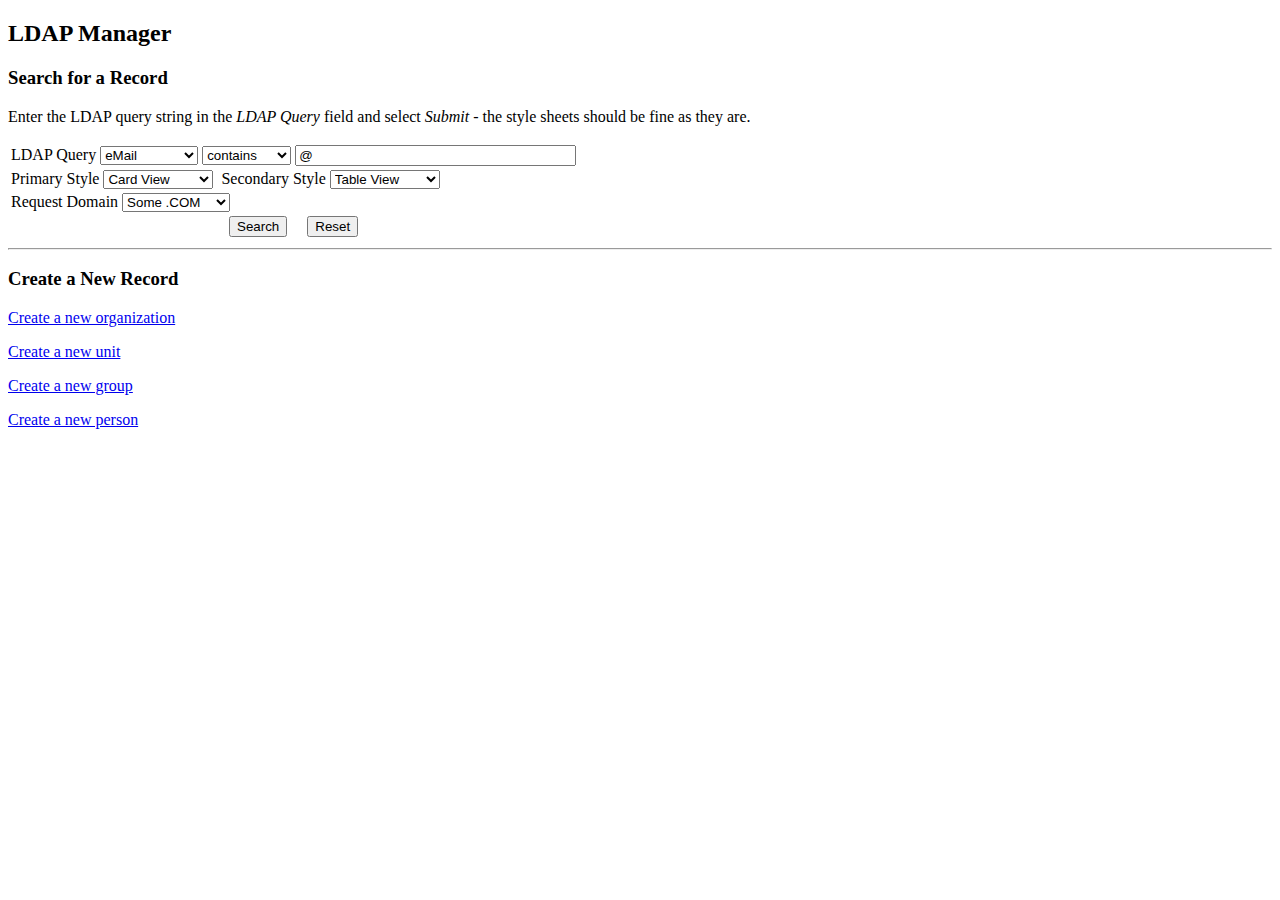
==== web/index.html @ 9a71e4b3 "XSL, XML, and JS supporting files for interaction with mod_psldap. Handles DSML output from module. " ====
<?xml version="1.0" standalone="yes"?>
<!doctype html public "-//W3C//DTD XHTML 1.0 Transitional//EN" "http://www.w3.org/TR/xhtml1l/DTD/transitional.dtd">
<html xmlns="http://www.w3.org/1999/xhtml">

<head>
    <meta http-equiv="Content-Type" content="text/html; charset=iso-8859-1" />
    <meta name="Author" content="David J. Picard" />
    <meta name="keywords" lang="us-en" content="" />
    <meta name="description" content="" />
    <meta name="robots" content="NOINDEX" />
    <meta name="copyright" content="&copy; 2004 PSInd, LLC" />
    <meta name="date" content="2004-06-11T20:00:00-05:00" />
    <title>PSInd - LDAP Management Page</title>
    <link rel="STYLESHEET" type="text/css" href="/psldap/DSML_psldap.css" />
    <script language="JavaScript" src="/psldap/DSML_psldap.js" ></script>
    <script language="JavaScript">
        function synchCompareSelect() {
            var strQuery = "";
            var searchByElement = document.queryForm.searchby;
            var searchCompareElement = document.queryForm.searchcompare;
            var searchValueElement = document.queryForm.searchvalue;
            strQuery = searchByElement.options[searchByElement.selectedIndex].value;
            if ("" == strQuery) {
                // Advanced choice selected
                searchCompareElement.selectedIndex = 4;
            } else if (4 == searchCompareElement.selectedIndex) {
                searchCompareElement.selectedIndex = 3;
            }
        }
        function generateQueryString() {
            var searchElement = document.queryForm.search;
            var searchByElement = document.queryForm.searchby;
            var searchCompareElement = document.queryForm.searchcompare;
            var searchValueElement = document.queryForm.searchvalue;
            var strQuery = searchByElement.options[searchByElement.selectedIndex].value;
            strQuery = "(" + strQuery +
                searchCompareElement.options[searchCompareElement.selectedIndex].value.replace(/\?/i, searchValueElement.value) + ")";
            searchElement.value = strQuery;
            window.defaultStatus = "Getting LDAP records for filter = " + strQuery;
            return true;
        }
    </script>

</head>

<!--#include virtual="/header.html"-->

<!-- Add body of page here -->
<h2>LDAP Manager</h2>
<h3>Search for a Record</h3>
<p>Enter the LDAP query string in the <em>LDAP Query</em> field and select <em>Submit</em> - the style sheets should be fine as they are.</p>
<div>
<form id="queryForm" name="queryForm" onsubmit="generateQueryString();" method="POST" action="/ldapupdate">
    <table>
<!--
        <tr ><td align="left"><label>Login (E-Mail)
	    <input type="input" name="mail" size="20" maxlength="64" value="dave" required></label>
        </td></tr>
        <tr ><td align="left"><label>Password
	    <input type="password" name="userPassword" size="20" maxlength="64" value="" required></label>
        </td></tr>
-->
        <tr><td align="left"><label>LDAP Query
	    <input type="hidden" name="search" size="32" maxlength="128" value="(mail=*@*)" ></label>
	    <select onchange="synchCompareSelect();" size="1" name="searchby" >
                <option selected value="mail">eMail</option>
                <option value="givenName">First Name</option>
                <option value="sn">Last Name</option>
                <option value="o">Organization</option>
                <option value="ou">Org Unit</option>
                <option value="">Advanced...</option>
            </select>
	    <select onchange="synchCompareSelect();" size="1" name="searchcompare" >
                <option value="=?*">begins with</option>
                <option selected value="=*?*">contains</option>
                <option value="=*?">ends with</option>
                <option value="=?">equals</option>
                <option value="?">...</option>
            </select>
	    <input type="text" name="searchvalue" size="32" maxlength="128" value="@" >
        </td></tr>
        <tr>
          <td align="left"><label>Primary Style
	    <select size="1" name="xsl1" >
                <option selected value="/psldap/DSML_cards.xsl">Card View</option>
                <option value="/psldap/DSML_table.xsl">Table View</option>
                <option value="/psldap/DSML_editform.xsl">Editable Cards</option>
            </select>
            &nbsp;<label>Secondary Style
	    <select size="1" name="xsl2" >
                <option value="/psldap/DSML_cards.xsl">Card View</option>
                <option selected value="/psldap/DSML_table.xsl">Table View</option>
                <option value="/psldap/DSML_editform.xsl">Editable Cards</option>
            </select>
          </td>
        </tr>
        <tr><td align="left"><label>Request Domain
	    <select size="1" name="dn" >
                <option selected value="dc=some,dc=com">Some .COM</option>
                <option value="dc=another,dc=com">Another .COM</option>
            </select>
        </td></tr>
        <tr>
	    <td align="CENTER">
                <input type="submit" name="FormAction" value="Search"> &nbsp; &nbsp;
                <input type="reset">
            </td>
	</tr>
    </table>
</form>
</div>
<hr>
<h3>Create a New Record</h3>
<p><a href="DSML_new_o.xml">Create a new organization</a></p>
<p><a href="DSML_new_ou.xml">Create a new unit</a></p>
<p><a href="DSML_new_group.xml">Create a new group</a></p>
<p><a href="DSML_new_person.xml">Create a new person</a></p>

<!--#include virtual="/footer.html"-->

</html>
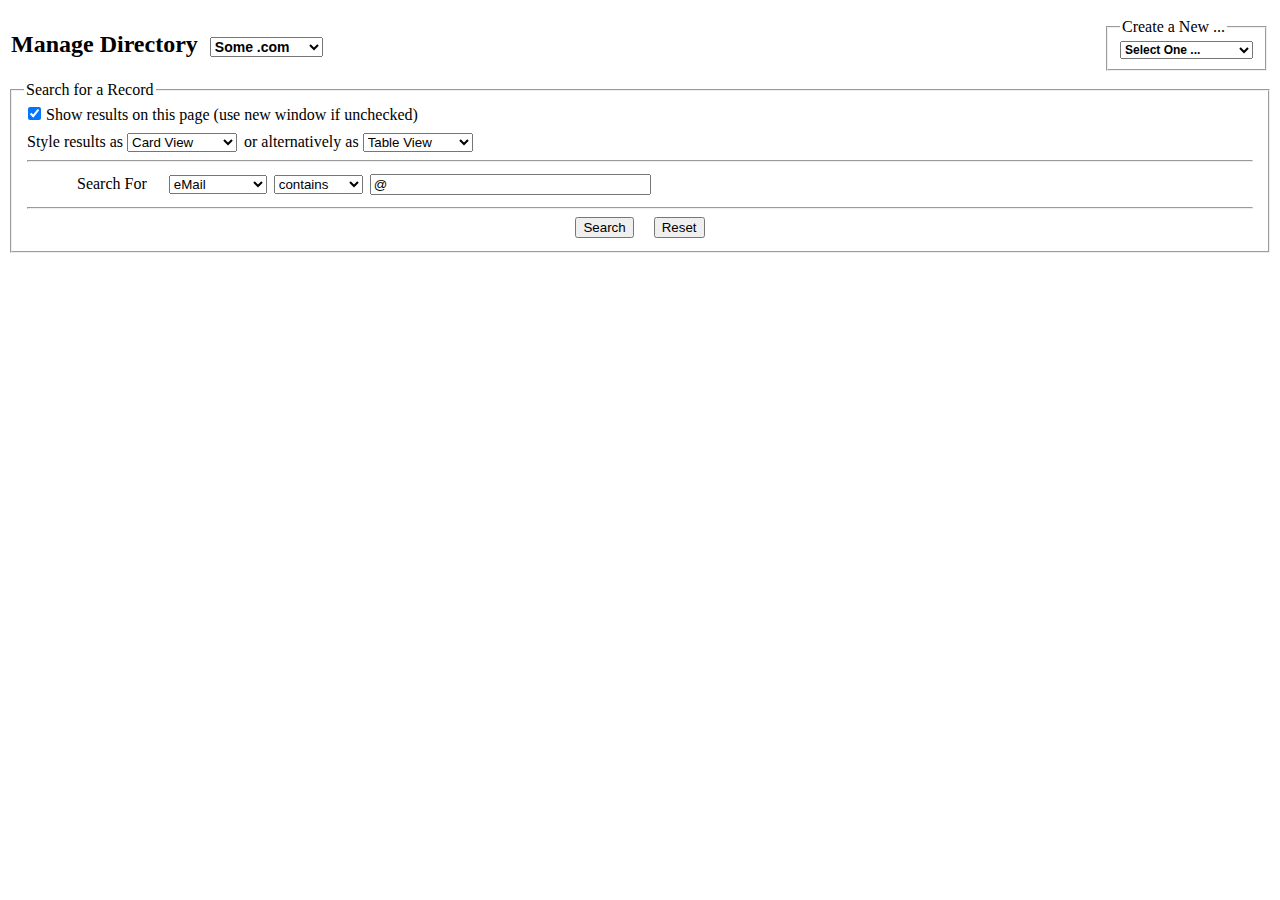
==== commit 898b5ca7: "Addition of management tree into web templates ." ====
--- a/web/index.html
+++ b/web/index.html
@@ -39,30 +39,103 @@
             window.defaultStatus = "Getting LDAP records for filter = " + strQuery;
             return true;
         }
+        function encodeChar() {
+            alert("Encoding of char " + document.encodeForm.encChar.value + " is " +
+                  encodeURI(document.encodeForm.encChar.value));
+            alert("decoded uri is : " + String('/ldapupdate?FormAction=Search&search=(objectClass=*)&dn=cn=Kris%20Canekaratne,%20ou=eRUNWAY,%20dc=psind,%20dc=com&BinaryData=jpegPhoto&BinaryType=image/jpeg') );
+        }
+        function setLDAPBase(objBaseDN) {
+            var searchBase = document.queryForm.dn;
+            searchBase.value = objBaseDN;
+        }
+        function setFormBaseDN() {
+            alert("Loaded window - new dn is ");
+        }
+        function loadDNInitializationFormUrl(objUrl) {
+            var objWindow = loadRecordUrl(objUrl + "?dn=" +
+                                          document.queryForm.dn.value);
+            objWindow.onload='setFormBaseDN';
+        }
+        function resizeResultIframe() {
+            var objIframe = document.getElementById("resultSet");
+            var winHeight = getWindowHeight(window);
+            var ifHeight = 1600;
+            if (null != objIframe) {
+                objIframe.style.height = ifHeight + "px";
+            }
+            if (document.body.scrollHeight > winHeight) {
+                ifHeight -= document.body.scrollHeight - winHeight + 25;
+                objIframe.style.height = ifHeight + "px";
+            }
+        }
+        function setInternalTarget(bChecked) {
+            document.queryForm.target = (bChecked) ? "resultSet" : "_blank";
+        }
     </script>
 
 </head>
 
-<!--#include virtual="/header.html"-->
+<body onload="resizeResultIframe()" onresize="resizeResultIframe()">
 
 <!-- Add body of page here -->
-<h2>LDAP Manager</h2>
-<h3>Search for a Record</h3>
-<p>Enter the LDAP query string in the <em>LDAP Query</em> field and select <em>Submit</em> - the style sheets should be fine as they are.</p>
-<div>
-<form id="queryForm" name="queryForm" onsubmit="generateQueryString();" method="POST" action="/ldapupdate">
-    <table>
-<!--
-        <tr ><td align="left"><label>Login (E-Mail)
-	    <input type="input" name="mail" size="20" maxlength="64" value="dave" required></label>
-        </td></tr>
-        <tr ><td align="left"><label>Password
-	    <input type="password" name="userPassword" size="20" maxlength="64" value="" required></label>
-        </td></tr>
--->
-        <tr><td align="left"><label>LDAP Query
-	    <input type="hidden" name="search" size="32" maxlength="128" value="(mail=*@*)" ></label>
-	    <select onchange="synchCompareSelect();" size="1" name="searchby" >
+<table width="100%">
+  <tr width="100%">
+    <td align="left" width="*">
+      <h2>Manage Directory 
+        <select size="1" name="dn" style="font-size: 14px; font-weight: bold; margin-left: 6px; " onchange="setLDAPBase(this.value)">
+          <option selected value="dc=some, dc=com">Some .com</option>
+          <option value="dc=another, dc=com">Another .com</option>
+        </select>
+      </h2>
+    </td>
+    <td align="right" width="5px">
+      <fieldset>
+        <legend>Create a New ...</legend>
+        <select size="1" name="newRecordSelect" style="font-size: 12px; font-weight: bold; " onchange="loadDNInitializationFormUrl(this.value); this.value='';">
+          <option selected value="">Select One ...</option>
+          <option value="DSML_new_o.xml">Organization</option>
+          <option value="DSML_new_ou.xml">Organizational Unit</option>
+          <option value="DSML_new_group.xml">Group</option>
+          <option value="DSML_new_person.xml">Person</option>
+          <option value="DSML_new_user.xml">User</option>
+        </select>
+      </fieldset>
+    </td>
+  </tr>
+</table>
+
+<fieldset style="margin-bottom: 6px; ">
+  <legend>Search for a Record</legend>
+  <label><input type="checkbox" name="resultsInFrame" style="margin-right: 5px; " checked onchange="setInternalTarget(this.checked)" />Show results on this page (use new window if unchecked)</label>
+  <div style="margin-top: 6px;" >
+  <form id="queryForm" name="queryForm" onsubmit="generateQueryString();" method="POST" action="/ldapupdate" target="resultSet">
+    <input type="hidden" name="dn" value="dc=psind, dc=com" >
+    <table width="100%">
+        <tr>
+          <td align="left"><label>Style results as
+	    <select size="1" name="xsl1" style="margin-right: 3px;">
+                <option value="/psldap/DSML_mgmt_tree.xsl">Mgmt Tree</option>
+                <option value="/psldap/DSML_org_tree.xsl">Org Tree</option>
+                <option selected value="/psldap/DSML_cards.xsl">Card View</option>
+                <option value="/psldap/DSML_table.xsl">Table View</option>
+                <option value="/psldap/DSML_editform.xsl">Editable Cards</option>
+            </select>
+            or alternatively as 
+	    <select size="1" name="xsl2" style="margin-right: 3px;">
+                <option value="/psldap/DSML_mgmt_tree.xsl">Mgmt Tree</option>
+                <option value="/psldap/DSML_org_tree.xsl">Org Tree</option>
+                <option value="/psldap/DSML_cards.xsl">Card View</option>
+                <option selected value="/psldap/DSML_table.xsl">Table View</option>
+                <option value="/psldap/DSML_editform.xsl">Editable Cards</option>
+            </select>
+            <hr />
+          </td>
+        </tr>
+        <tr><td align="left"><label><span style="margin-right: 18px; margin-left : 50px; ">Search For</span>
+	    <input type="hidden" name="search" size="32" maxlength="128" value="(mail=*@*)" >
+	    <input type="hidden" name="BinaryHRef" size="4" maxlength="4" value="on" ></label>
+
+	    <select onchange="synchCompareSelect();" size="1" name="searchby" style="margin-right: 3px;">
                 <option selected value="mail">eMail</option>
                 <option value="givenName">First Name</option>
                 <option value="sn">Last Name</option>
@@ -70,7 +143,7 @@
                 <option value="ou">Org Unit</option>
                 <option value="">Advanced...</option>
             </select>
-	    <select onchange="synchCompareSelect();" size="1" name="searchcompare" >
+	    <select onchange="synchCompareSelect();" size="1" name="searchcompare" style="margin-right: 3px;">
                 <option value="=?*">begins with</option>
                 <option selected value="=*?*">contains</option>
                 <option value="=*?">ends with</option>
@@ -79,43 +152,21 @@
             </select>
 	    <input type="text" name="searchvalue" size="32" maxlength="128" value="@" >
         </td></tr>
-        <tr>
-          <td align="left"><label>Primary Style
-	    <select size="1" name="xsl1" >
-                <option selected value="/psldap/DSML_cards.xsl">Card View</option>
-                <option value="/psldap/DSML_table.xsl">Table View</option>
-                <option value="/psldap/DSML_editform.xsl">Editable Cards</option>
-            </select>
-            &nbsp;<label>Secondary Style
-	    <select size="1" name="xsl2" >
-                <option value="/psldap/DSML_cards.xsl">Card View</option>
-                <option selected value="/psldap/DSML_table.xsl">Table View</option>
-                <option value="/psldap/DSML_editform.xsl">Editable Cards</option>
-            </select>
-          </td>
-        </tr>
-        <tr><td align="left"><label>Request Domain
-	    <select size="1" name="dn" >
-                <option selected value="dc=some,dc=com">Some .COM</option>
-                <option value="dc=another,dc=com">Another .COM</option>
-            </select>
-        </td></tr>
-        <tr>
+
+        <tr style="padding-top: 6px;" >
 	    <td align="CENTER">
-                <input type="submit" name="FormAction" value="Search"> &nbsp; &nbsp;
-                <input type="reset">
+              <hr />
+              <input type="submit" name="FormAction" value="Search"> &nbsp; &nbsp;
+              <input type="reset">
             </td>
 	</tr>
     </table>
 </form>
 </div>
-<hr>
-<h3>Create a New Record</h3>
-<p><a href="DSML_new_o.xml">Create a new organization</a></p>
-<p><a href="DSML_new_ou.xml">Create a new unit</a></p>
-<p><a href="DSML_new_group.xml">Create a new group</a></p>
-<p><a href="DSML_new_person.xml">Create a new person</a></p>
+</fieldset>
 
-<!--#include virtual="/footer.html"-->
 
+<iframe id="resultSet" name="resultSet" src="" style="height: 0px; width: 100%; border-width: 0px;" ></iframe>
+
+</body>
 </html>
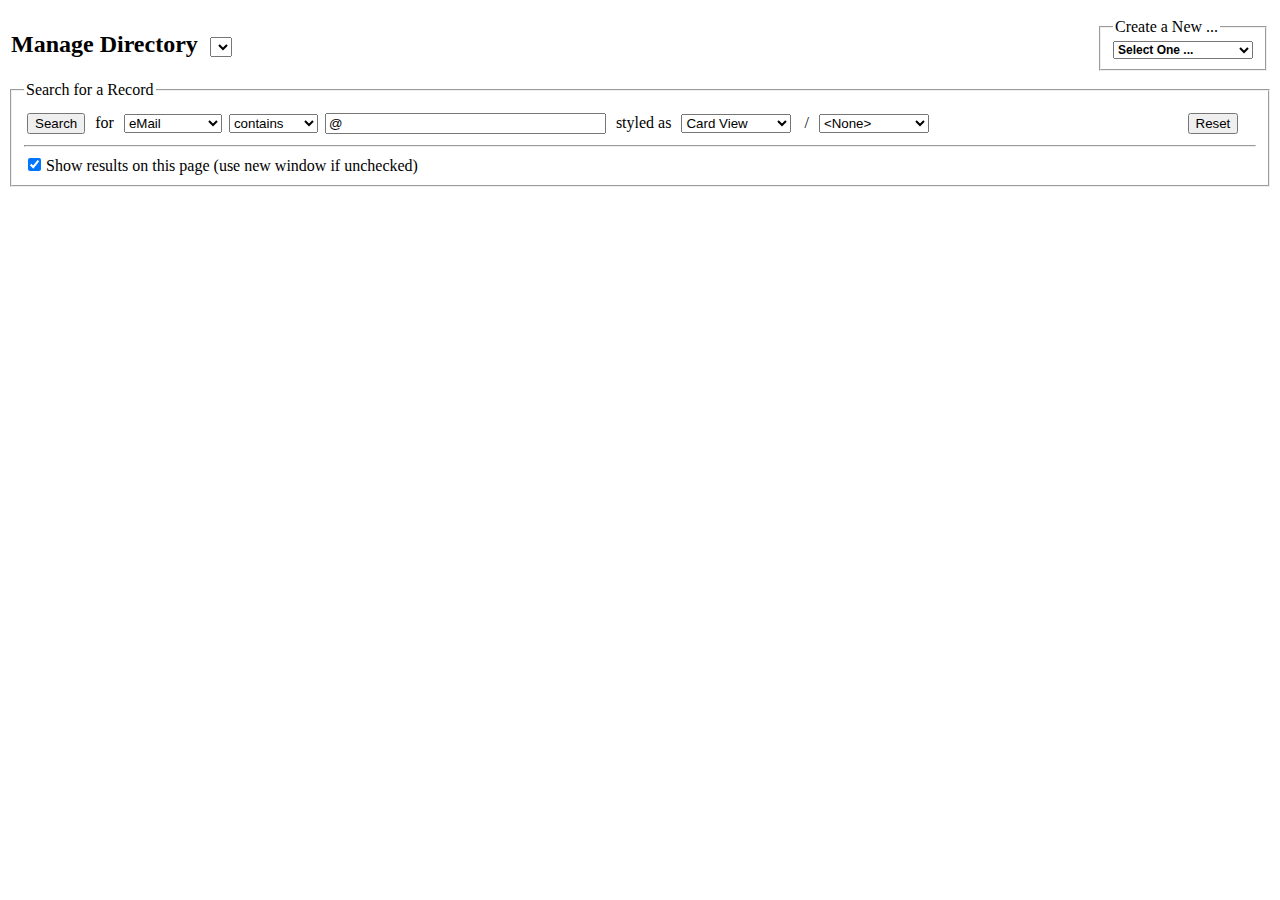
==== commit 870f6c81: ":quit  ---------------------------------------------------------------------- :quit!" ====
--- a/web/index.html
+++ b/web/index.html
@@ -12,8 +12,10 @@
     <meta name="date" content="2004-06-11T20:00:00-05:00" />
     <title>PSInd - LDAP Management Page</title>
     <link rel="STYLESHEET" type="text/css" href="/psldap/DSML_psldap.css" />
-    <script language="JavaScript" src="/psldap/DSML_psldap.js" ></script>
-    <script language="JavaScript">
+
+    <script type="text/javascript" language="JavaScript" src="/psldap/psldap_config.js" ></script>
+    <script type="text/javascript" language="JavaScript" src="/psldap/DSML_psldap.js" ></script>
+    <script type="text/javascript" language="JavaScript" >
         function synchCompareSelect() {
             var strQuery = "";
             var searchByElement = document.queryForm.searchby;
@@ -38,11 +40,6 @@
             searchElement.value = strQuery;
             window.defaultStatus = "Getting LDAP records for filter = " + strQuery;
             return true;
-        }
-        function encodeChar() {
-            alert("Encoding of char " + document.encodeForm.encChar.value + " is " +
-                  encodeURI(document.encodeForm.encChar.value));
-            alert("decoded uri is : " + String('/ldapupdate?FormAction=Search&search=(objectClass=*)&dn=cn=Kris%20Canekaratne,%20ou=eRUNWAY,%20dc=psind,%20dc=com&BinaryData=jpegPhoto&BinaryType=image/jpeg') );
         }
         function setLDAPBase(objBaseDN) {
             var searchBase = document.queryForm.dn;
@@ -76,6 +73,7 @@
 </head>
 
 <body onload="resizeResultIframe()" onresize="resizeResultIframe()">
+<!--#include virtual="/header.html" -->
 
 <!-- Add body of page here -->
 <table width="100%">
@@ -83,8 +81,11 @@
     <td align="left" width="*">
       <h2>Manage Directory 
         <select size="1" name="dn" style="font-size: 14px; font-weight: bold; margin-left: 6px; " onchange="setLDAPBase(this.value)">
-          <option selected value="dc=some, dc=com">Some .com</option>
-          <option value="dc=another, dc=com">Another .com</option>
+	    <script type="text/javascript" language="JavaScript" >
+	        for (var i=0; i<ldapDomains.length; i++) {
+		    document.write('<option ' + ((ldapDomains[i].defaultDomain==1)?"selected ":"") + 'value="' + ldapDomains[i].dn + '">' + ldapDomains[i].label + '</option>');
+		}
+	    </script>
         </select>
       </h2>
     </td>
@@ -93,6 +94,7 @@
         <legend>Create a New ...</legend>
         <select size="1" name="newRecordSelect" style="font-size: 12px; font-weight: bold; " onchange="loadDNInitializationFormUrl(this.value); this.value='';">
           <option selected value="">Select One ...</option>
+          <option value="DSML_new_v_o.xml">Vendor Organization</option>
           <option value="DSML_new_o.xml">Organization</option>
           <option value="DSML_new_ou.xml">Organizational Unit</option>
           <option value="DSML_new_group.xml">Group</option>
@@ -106,67 +108,73 @@
 
 <fieldset style="margin-bottom: 6px; ">
   <legend>Search for a Record</legend>
-  <label><input type="checkbox" name="resultsInFrame" style="margin-right: 5px; " checked onchange="setInternalTarget(this.checked)" />Show results on this page (use new window if unchecked)</label>
   <div style="margin-top: 6px;" >
   <form id="queryForm" name="queryForm" onsubmit="generateQueryString();" method="POST" action="/ldapupdate" target="resultSet">
-    <input type="hidden" name="dn" value="dc=psind, dc=com" >
-    <table width="100%">
-        <tr>
-          <td align="left"><label>Style results as
-	    <select size="1" name="xsl1" style="margin-right: 3px;">
-                <option value="/psldap/DSML_mgmt_tree.xsl">Mgmt Tree</option>
-                <option value="/psldap/DSML_org_tree.xsl">Org Tree</option>
-                <option selected value="/psldap/DSML_cards.xsl">Card View</option>
-                <option value="/psldap/DSML_table.xsl">Table View</option>
-                <option value="/psldap/DSML_editform.xsl">Editable Cards</option>
-            </select>
-            or alternatively as 
-	    <select size="1" name="xsl2" style="margin-right: 3px;">
-                <option value="/psldap/DSML_mgmt_tree.xsl">Mgmt Tree</option>
-                <option value="/psldap/DSML_org_tree.xsl">Org Tree</option>
-                <option value="/psldap/DSML_cards.xsl">Card View</option>
-                <option selected value="/psldap/DSML_table.xsl">Table View</option>
-                <option value="/psldap/DSML_editform.xsl">Editable Cards</option>
-            </select>
-            <hr />
-          </td>
-        </tr>
-        <tr><td align="left"><label><span style="margin-right: 18px; margin-left : 50px; ">Search For</span>
-	    <input type="hidden" name="search" size="32" maxlength="128" value="(mail=*@*)" >
-	    <input type="hidden" name="BinaryHRef" size="4" maxlength="4" value="on" ></label>
+    <script type="text/javascript" language="JavaScript" >
+      var defaultDomain = 0;
+      for (var i=0; i<ldapDomains.length; i++) {
+        if (ldapDomains[i].defaultDomain==1) { defaultDomain = i; }
+      }
+      document.write('<input type="hidden" name="dn" value="' + ldapDomains[defaultDomain].dn + '" >');
+    </script>
 
-	    <select onchange="synchCompareSelect();" size="1" name="searchby" style="margin-right: 3px;">
-                <option selected value="mail">eMail</option>
-                <option value="givenName">First Name</option>
-                <option value="sn">Last Name</option>
-                <option value="o">Organization</option>
-                <option value="ou">Org Unit</option>
-                <option value="">Advanced...</option>
-            </select>
-	    <select onchange="synchCompareSelect();" size="1" name="searchcompare" style="margin-right: 3px;">
-                <option value="=?*">begins with</option>
-                <option selected value="=*?*">contains</option>
-                <option value="=*?">ends with</option>
-                <option value="=?">equals</option>
-                <option value="?">...</option>
-            </select>
-	    <input type="text" name="searchvalue" size="32" maxlength="128" value="@" >
-        </td></tr>
-
-        <tr style="padding-top: 6px;" >
-	    <td align="CENTER">
-              <hr />
-              <input type="submit" name="FormAction" value="Search"> &nbsp; &nbsp;
-              <input type="reset">
-            </td>
-	</tr>
-    </table>
-</form>
-</div>
+    <table style=" width: 100%; ">
+        <tr><td align="left">
+	  <input type="hidden" name="search" size="32" maxlength="128" value="(mail=*@*)" />
+	  <input type="hidden" name="BinaryHRef" size="4" maxlength="4" value="on" />
+	  <input type="submit" name="FormAction" value="Search" />
+	  <label>
+	    <span style="margin-right: 6px; margin-left: 6px;">for</span>
+	  </label>
+	  <select onchange="synchCompareSelect();" size="1" name="searchby" style="margin-right: 3px;">
+	    <option selected value="mail">eMail</option>
+	    <option value="givenName">First Name</option>
+	    <option value="sn">Last Name</option>
+	    <option value="o">Organization</option>
+	    <option value="ou">Org Unit</option>
+	    <option value="">Advanced...</option>
+	  </select>
+	  <select onchange="synchCompareSelect();" size="1" name="searchcompare" style="margin-right: 3px;">
+	    <option value="=?*">begins with</option>
+	    <option selected value="=*?*">contains</option>
+	    <option value="=*?">ends with</option>
+	    <option value="=?">equals</option>
+	    <option value="?">...</option>
+	  </select>
+	  <input type="text" name="searchvalue" size="32" maxlength="128" value="@" />
+	  <label><span  style="margin-right: 6px; margin-left: 6px;">styled as</span>
+	  <select size="1" name="xsl1" style="margin-right: 3px;">
+	    <option value="/psldap/DSML_mgmt_tree.xsl">Mgmt Tree</option>
+	    <option value="/psldap/DSML_org_tree.xsl">Org Tree</option>
+	    <option selected value="/psldap/DSML_cards.xsl">Card View</option>
+	    <option value="/psldap/DSML_table.xsl">Table View</option>
+	    <option value="/psldap/DSML_editform.xsl">Editable Cards</option>
+	  </select>
+	  </label>
+	  <label><span  style="margin-right: 6px; margin-left: 6px;">/</span>
+	  <select size="1" name="xsl2" style="margin-right: 3px;">
+	    <option selected value="">&lt;None&gt;</option>
+	    <option value="/psldap/DSML_mgmt_tree.xsl">Mgmt Tree</option>
+	    <option value="/psldap/DSML_org_tree.xsl">Org Tree</option>
+	    <option value="/psldap/DSML_cards.xsl">Card View</option>
+	    <option value="/psldap/DSML_table.xsl">Table View</option>
+	    <option value="/psldap/DSML_editform.xsl">Editable Cards</option>
+	  </select>
+	  </label>
+	  </td><td>
+	  <input type="reset">
+	  </td></tr>
+	</table>
+      </form>
+    </div>
+    <hr />
+    <label><input type="checkbox" name="resultsInFrame" style="margin-right: 5px; " checked onchange="setInternalTarget(this.checked)" />Show results on this page (use new window if unchecked)</label>
+    
 </fieldset>
 
 
-<iframe id="resultSet" name="resultSet" src="" style="height: 0px; width: 100%; border-width: 0px;" ></iframe>
+<iframe id="resultSet" name="resultSet" src="" frameborder="0" style="height: 0px; width: 100%; margin-top: 0px; margin-bottom: 0px; border: none; " ></iframe>
 
+<!--#include virtual="/footer.html" -->
 </body>
 </html>
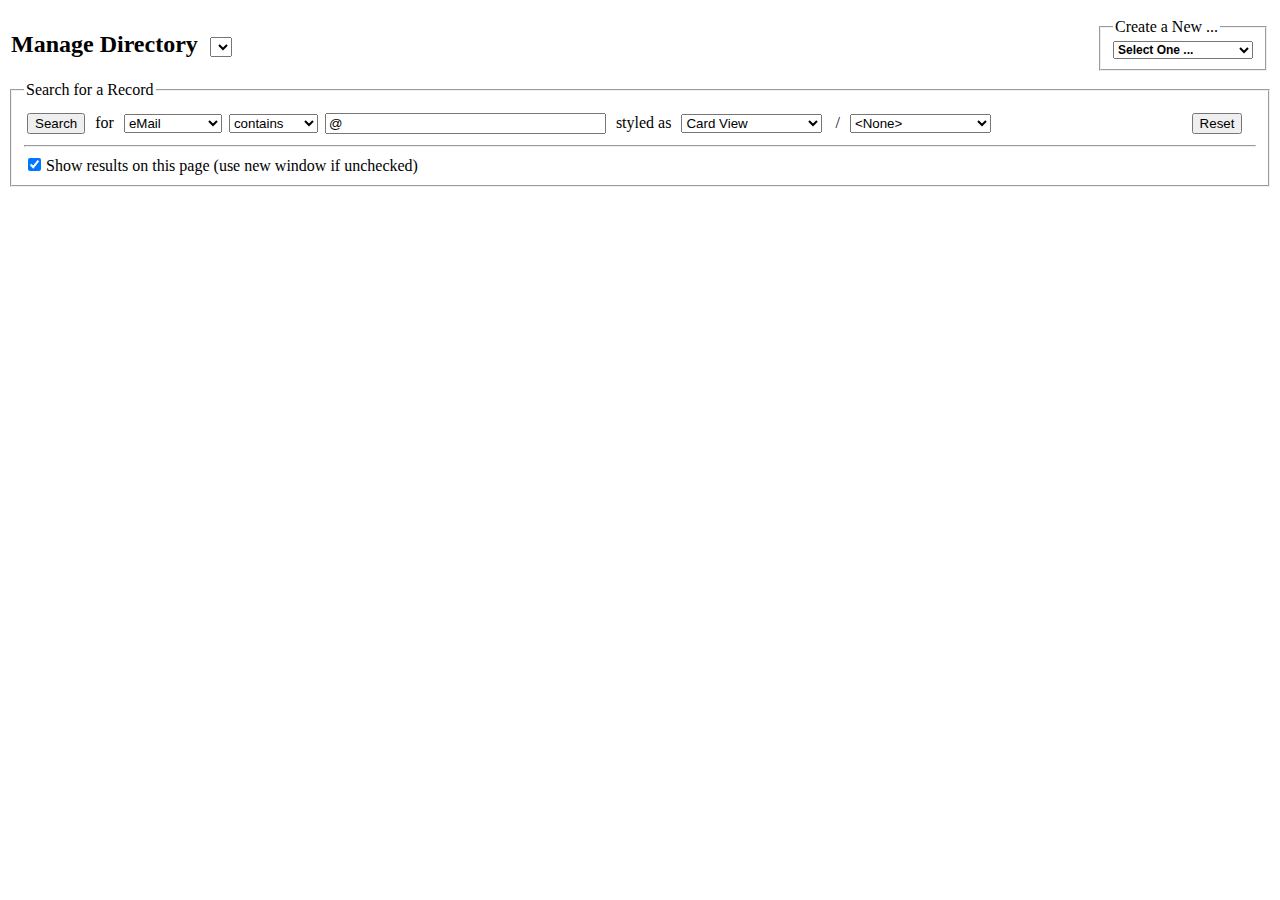
==== commit d6e1caac: "Introduce XSL transform changes, LDAP schema updates, samples, and  improve runtime configuration me" ====
--- a/web/index.html
+++ b/web/index.html
@@ -5,12 +5,12 @@
 <head>
     <meta http-equiv="Content-Type" content="text/html; charset=iso-8859-1" />
     <meta name="Author" content="David J. Picard" />
-    <meta name="keywords" lang="us-en" content="" />
-    <meta name="description" content="" />
+    <meta name="keywords" lang="us-en" content="mod_psldap,apache" />
+    <meta name="description" content="Feature access page for mod_psldap" />
     <meta name="robots" content="NOINDEX" />
-    <meta name="copyright" content="&copy; 2004 PSInd, LLC" />
+    <meta name="copyright" content="&copy; 2024 PSInd, LLC" />
     <meta name="date" content="2004-06-11T20:00:00-05:00" />
-    <title>PSInd - LDAP Management Page</title>
+    <title>PsLDAP Management Page</title>
     <link rel="STYLESHEET" type="text/css" href="/psldap/DSML_psldap.css" />
 
     <script type="text/javascript" language="JavaScript" src="/psldap/psldap_config.js" ></script>
@@ -25,6 +25,10 @@
             if ("" == strQuery) {
                 // Advanced choice selected
                 searchCompareElement.selectedIndex = 4;
+            } else if ("objectClass=*" == strQuery) {
+                // "Select all" selected
+                searchCompareElement.selectedIndex = 4;
+                searchValueElement.value = "";
             } else if (4 == searchCompareElement.selectedIndex) {
                 searchCompareElement.selectedIndex = 3;
             }
@@ -48,10 +52,10 @@
         function setFormBaseDN() {
             alert("Loaded window - new dn is ");
         }
-        function loadDNInitializationFormUrl(objUrl) {
-            var objWindow = loadRecordUrl(objUrl + "?dn=" +
-                                          document.queryForm.dn.value);
-            objWindow.onload='setFormBaseDN';
+        function loadDNInitializationFormUrl(xmlUrl, xslUrl, opt_subdn) {
+	    var subdn = "";
+	    var addArgs = "&dn=" + subdn + encodeURIComponent(document.queryForm.dn.value);
+	    loadTemplateRecord(xmlUrl, xslUrl, null, addArgs, 'setFormBaseDN');
         }
         function resizeResultIframe() {
             var objIframe = document.getElementById("resultSet");
@@ -73,8 +77,6 @@
 </head>
 
 <body onload="resizeResultIframe()" onresize="resizeResultIframe()">
-<!--#include virtual="/header.html" -->
-
 <!-- Add body of page here -->
 <table width="100%">
   <tr width="100%">
@@ -92,14 +94,16 @@
     <td align="right" width="5px">
       <fieldset>
         <legend>Create a New ...</legend>
-        <select size="1" name="newRecordSelect" style="font-size: 12px; font-weight: bold; " onchange="loadDNInitializationFormUrl(this.value); this.value='';">
-          <option selected value="">Select One ...</option>
-          <option value="DSML_new_v_o.xml">Vendor Organization</option>
-          <option value="DSML_new_o.xml">Organization</option>
-          <option value="DSML_new_ou.xml">Organizational Unit</option>
-          <option value="DSML_new_group.xml">Group</option>
-          <option value="DSML_new_person.xml">Person</option>
-          <option value="DSML_new_user.xml">User</option>
+        <select size="1" name="newRecordSelect" subdn="" style="font-size: 12px; font-weight: bold; " onchange="loadDNInitializationFormUrl(psldapRootUri + '/' + this.value, psldapRootUri + '/DSML_editform.xsl'); this.value='';">
+          <option selected value="" subdn="">Select One ...</option>
+          <option value="DSML_new_v_o.xml" subdn="">Vendor Organization</option>
+          <option value="DSML_new_o.xml" subdn="">Organization</option>
+          <option value="DSML_new_ou.xml" subdn="">Organizational Unit</option>
+          <option value="DSML_new_group.xml" subdn="">Group</option>
+          <option value="DSML_new_person.xml" subdn="">Person</option>
+          <option value="DSML_new_user.xml" subdn="">User</option>
+          <option value="DSML_new_user_acct.xml" subdn="ou=People,">User Account</option>
+          <option value="DSML_new_mail_alias.xml" subdn="ou=Aliases,">Mail Alias</option>
         </select>
       </fieldset>
     </td>
@@ -109,7 +113,7 @@
 <fieldset style="margin-bottom: 6px; ">
   <legend>Search for a Record</legend>
   <div style="margin-top: 6px;" >
-  <form id="queryForm" name="queryForm" onsubmit="generateQueryString();" method="POST" action="/ldapupdate" target="resultSet">
+  <form id="queryForm" name="queryForm" onsubmit="generateQueryString();" method="POST" action="/psldap/ldapupdate" target="resultSet">
     <script type="text/javascript" language="JavaScript" >
       var defaultDomain = 0;
       for (var i=0; i<ldapDomains.length; i++) {
@@ -132,6 +136,7 @@
 	    <option value="sn">Last Name</option>
 	    <option value="o">Organization</option>
 	    <option value="ou">Org Unit</option>
+	    <option value="objectClass=*">Show all...</option>
 	    <option value="">Advanced...</option>
 	  </select>
 	  <select onchange="synchCompareSelect();" size="1" name="searchcompare" style="margin-right: 3px;">
@@ -149,6 +154,8 @@
 	    <option selected value="/psldap/DSML_cards.xsl">Card View</option>
 	    <option value="/psldap/DSML_table.xsl">Table View</option>
 	    <option value="/psldap/DSML_editform.xsl">Editable Cards</option>
+	    <option value="/psldap/DSML_SugarAccountCSV.xsl">Sugar Account CSV</option>
+	    <option value="/psldap/DSML_SugarContactCSV.xsl">Sugar Contact CSV</option>
 	  </select>
 	  </label>
 	  <label><span  style="margin-right: 6px; margin-left: 6px;">/</span>
@@ -159,6 +166,8 @@
 	    <option value="/psldap/DSML_cards.xsl">Card View</option>
 	    <option value="/psldap/DSML_table.xsl">Table View</option>
 	    <option value="/psldap/DSML_editform.xsl">Editable Cards</option>
+	    <option value="/psldap/DSML_SugarAccountCSV.xsl">Sugar Account CSV</option>
+	    <option value="/psldap/DSML_SugarContactCSV.xsl">Sugar Contact CSV</option>
 	  </select>
 	  </label>
 	  </td><td>
@@ -175,6 +184,5 @@
 
 <iframe id="resultSet" name="resultSet" src="" frameborder="0" style="height: 0px; width: 100%; margin-top: 0px; margin-bottom: 0px; border: none; " ></iframe>
 
-<!--#include virtual="/footer.html" -->
 </body>
 </html>
